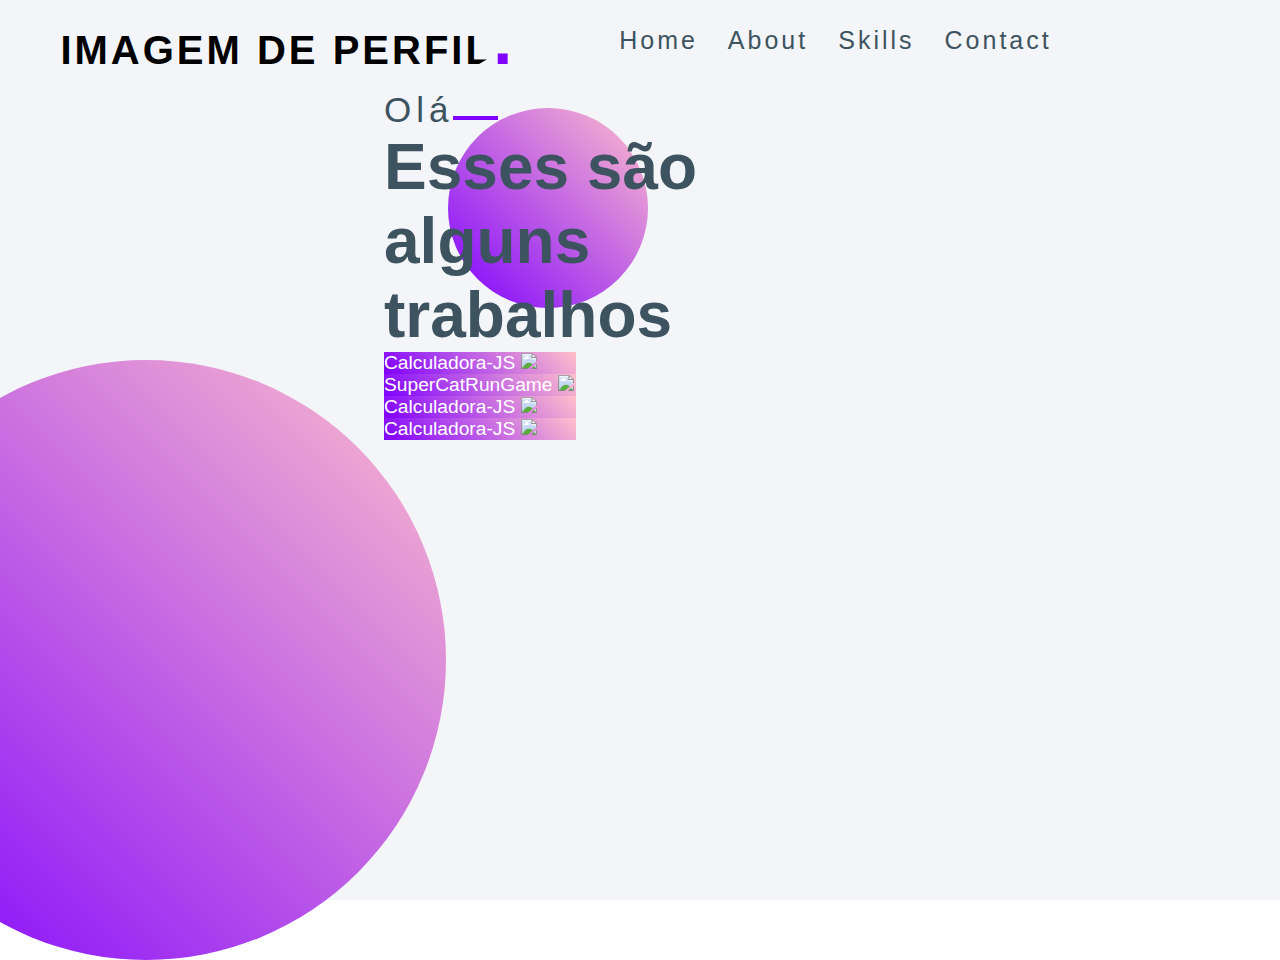
==== skills.html @ 6af318be "first commit" ====
<!DOCTYPE html>
<html lang="en">
<head>
    <meta charset="UTF-8">
    <meta http-equiv="X-UA-Compatible" content="IE=edge">
    <meta name="viewport" content="width=device-width, initial-scale=1.0">
    <link rel="shortcut icon" href="/favicon.png" type="image/x-icon">
    <link rel="stylesheet" href="/skills.css">
    <!--Font aweaome-->
    <link rel="stylesheet" href="https://cdnjs.cloudflare.com/ajax/libs/font-awesome/6.1.0/css/all.min.css" 
   integrity="sha512-10/jx2EXwxxWqCLX/hHth/vu2KY3jCF70dCQB8TSgNjbCVAC/8vai53GfMDrO2Emgwccf2pJqxct9ehpzG+MTw==" 
   crossorigin="anonymous" referrerpolicy="no-referrer" />
   <!--Font aweaome-->
    <title>Portifolio animado</title>
</head>
<body>
     <!--Container-->
    <div class="container">
        <!--Nav-->
        <nav>
            <!--AvatarLogo-->
            <div class="logo">
                <div class="post_avatarPerfil">
            <img src="/img/imagem de perfil marshall (2).jfif" alt=" imagem de perfil"><b>.</b>
        </div>
            </div>
             <!--AvatarLogo-->
             <!--NavItens-->
             <ul class="navItems">
                <li><a href="index.html">Home</a></li>
                <li><a href="sobre.html">About</a></li>
                <li><a href="skills.html">Skills</a></li>
                <li><a href="https://wa.link/1y7ngb">Contact</a></li>
             </ul>
             <!--NavItens-->
             <!--Links-->
             <div class="links">
                <a href="https://www.instagram.com/marshall.liu_/"><i class="fab fa-instagram"></i></a>
                <a href="https://www.facebook.com/paulohenrique.mdemorais.77"><i class="fab fa-facebook"></i></a>
                <a href="https://twitter.com/MarshallLiu_"><i class="fab fa-twitter"></i></a>
                <a href="https://github.com/MarshallLiu-Dev"><i class="fab fa-github"></i></a>
             </div>
          <!--Links-->
        </nav>
           <!--Nav-->
            <!--wrapper-->
           <div class="wrapper">
             <!--cols-->
            <div class="cols cols0">
                <span class="topLine">Olá</span>
                <h1>Esses são alguns trabalhos  <span class="multText"></span></h1>
         <!--Container-->



        <P class="blocktext">
            Calculadora-JS <a href="https://github.com/MarshallLiu-Dev/Calculadora-JS/tree/master"> <img src="/img/code calculadora.png" class="blocktext alt=""> </a> 
        </P>
                 
        <P class="blocktext">
            SuperCatRunGame <img src="/img/Super cat Run.png" class="blocktext alt="">
        </P>

                 
        <P class="blocktext">
            Calculadora-JS  <img src="/img/code calculadora.png" class="blocktext alt="">
        </P>

                 
        <P class="blocktext">
            Calculadora-JS <img src="/img/code calculadora.png" class="blocktext alt="">
        </P>






         <script src="https://unpkg.com/typed.js@2.0.14/dist/typed.umd.js"></script>
           <script>
                var typingEffect = new Typed(".multText", {
                strings: ["Meus no GitHub", ],
                loop: true,
                typeSpeed: 100,
                backSpeed:80,
                backDelay: 1500,
                });
  </script>
</body>
</html>
---- skills.css ----
.post_avatarPerfil img{
    border-radius: 100%;
    height: 100px;
    
}

*{
    margin: 0;
    padding: 0;
    box-sizing: border-box;
    font-family: Arial, "Helvetica Neue", Helvetica, sans-serif;
}

body{
  /* overflow: hidden;*/
}

.container{
    width: 100%;
    min-height:100vh;
    background-color: #f3f5f8;
}

nav{
    display: flex;
    width: 100%;
    justify-content: space-around;
    line-height: 80px;
    z-index: 111;
}

.logo{
    display: flex;
    cursor: pointer;
    text-transform: uppercase; 
    letter-spacing: 3px;
    font-size: 40px;
    font-weight: 800;
}

b{
   font-size: 70px;
   color: #7f00ff; 
}

.navItems{
    display: flex;
}

.navItems li{
    list-style: none;
    margin: 0 15px;
}

.navItems li a{
    font-size: 25px;
    color: #3d535f;
    text-decoration: none;
    text-transform: capitalize;
    letter-spacing: 3px;
}

.navItems li:hover a,
.links a:hover{
    color: #7f00ff;
}

.links a{
    font-size: 30px;
    color: #3d535f;
    margin: 25px 10px;
}

.wrapper{
    display: flex;
    width: 100%;
    height: calc(100vh -80px);
    justify-content: center;
    align-items: center;
    padding: 0 10%;
    overflow: hidden;
}

.wrapper::before{
    position:absolute;
    content: '';
    height: 600px;
    width: 600px;
    border-radius: 50%;
    left: -12%;
    top: 40%;
    background: linear-gradient(45deg,#7f00ff, pink);
    animation: object1 6s linear infinite;
}
.wrapper::after{
    position:absolute;
    content: '';
    height: 200px;
    width: 200px;
    border-radius: 50%;
    left: 35%;
    top: 12%;
    background: linear-gradient(45deg,#7f00ff, pink);
    animation: object2 6s linear infinite;
}

@keyframes object1{
    50%{
        left: -13%;
        top:41%;
    }
}

@keyframes object2{
    50%{
        left: 35%;
        top:10%;
    }
}


.cols0{
    width: 60%;
    z-index: 5;
}


.cols{
    width: 50%;
}

.topLine{
    display: block;
    position: relative;
    font-size: 35px;
    letter-spacing: 5px;
    color: #3d535f;
}

.topLine::after{
    position: absolute;
    content: "";
    height: 4px;
    width: 45px;
    bottom: 10px;
    background-color: #7f00ff;
}

h1{
    display: block;
    font-size: 4em;
    font-weight: 900;
    color: #3d535f;
}

.multText{
    color:  #50b7f5;
    text-transform: capitalize;
}

p{
    display: block;
    width: 90%;
    font-size: 1.2em;
    color: #fff;
    background: linear-gradient(45deg,#7f00ff, pink);
}

.btns{
    width: 100%;
    position: relative;
    left: 150px;
}

button{
    outline: none;
    border: none;
    cursor: pointer;
    font-size: 25px;
    font-weight: 400;
    color: #fff;
    background-color: #3d535f;
    padding: 8px 14px;
    margin: 40px 5px;
    letter-spacing: 2px;
    text-transform: capitalize;
    box-shadow: 0 15px 10px rgba(0, 0, 0, 0.4);
}

button:hover{
    color:#7f00ff;
}

.imgbox{
    position: relative;
    width: 100%;
    height: 100%;
}

.imgbox img{
    position: relative;
    height: 100%;
    width: calc(130% -80px);
    top: -100px;
    right: 50px;
    animation: animateUser 4s linear infinite;
}

@keyframes animateUser{
    50%{
        right: 30px;
        top: -90px;
    }
}

.imgbox #splash{
    position: absolute;
    top: 50%;
    left: 50%;
    transform: translate(-50%,-50%) rotate(-35deg);
    width: 160%;
    animation: animate 4s linear infinite;
}


@keyframes animate{
    50%{
        top: 49%;
        left: 51%;
        width: 155%;
    }
}


P.blocktext {
    margin-top: auto;
    margin-left: auto;
    margin-right: 80vh;
    width: 10em
}

P.blocktext img {
    margin-top: auto;
    margin-bottom: auto;
    align-items: center;
    width: 69vh;
}
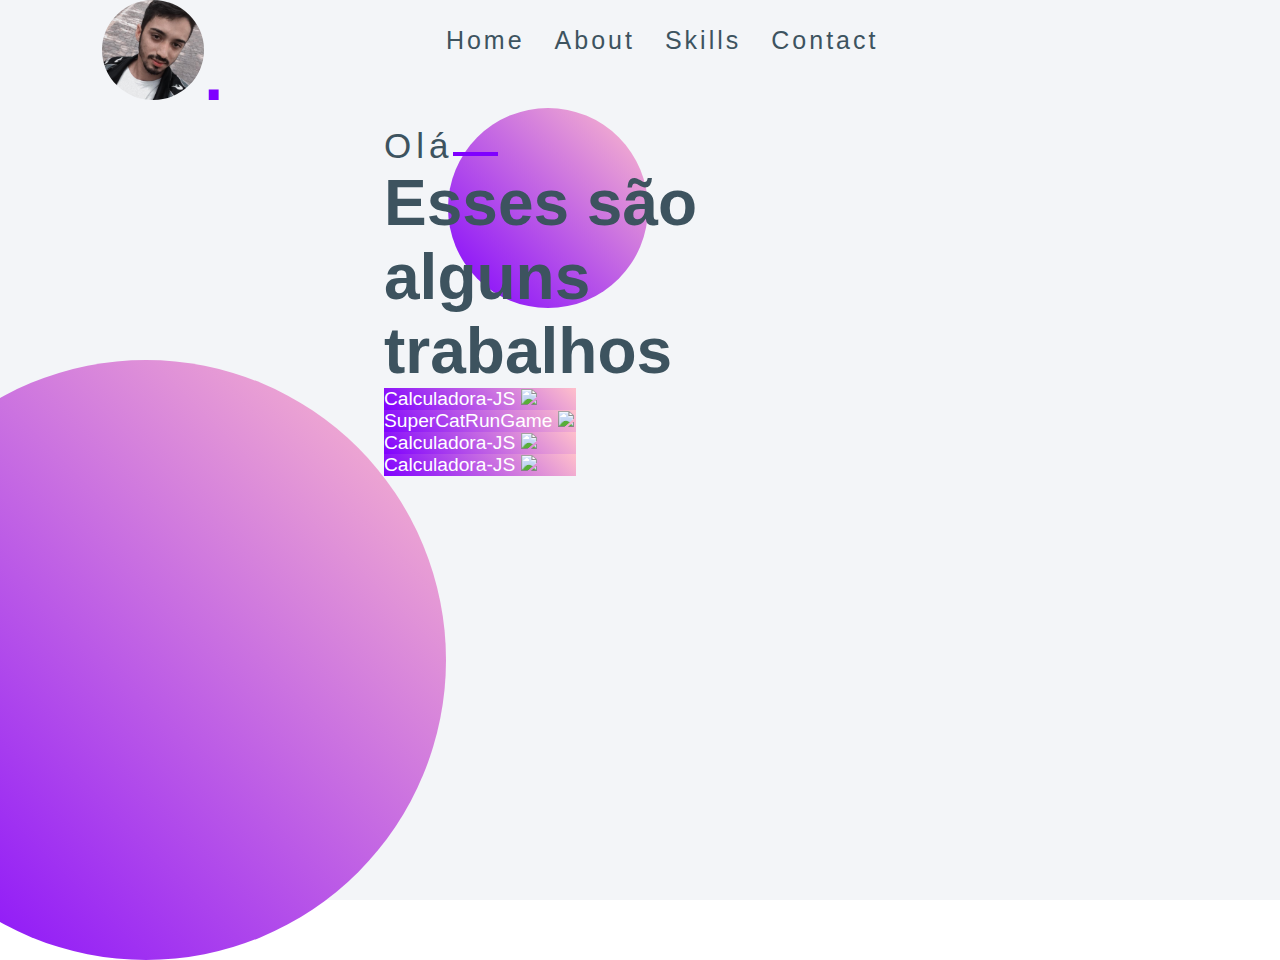
==== commit 2b9800da: "secound commit" ====
--- a/skills.html
+++ b/skills.html
@@ -1,11 +1,11 @@
 <!DOCTYPE html>
-<html lang="en">
+<html lang="pt-br">
 <head>
     <meta charset="UTF-8">
     <meta http-equiv="X-UA-Compatible" content="IE=edge">
     <meta name="viewport" content="width=device-width, initial-scale=1.0">
-    <link rel="shortcut icon" href="/favicon.png" type="image/x-icon">
-    <link rel="stylesheet" href="/skills.css">
+    <link rel="shortcut icon" href="favicon.png" type="image/x-icon">
+    <link rel="stylesheet" href="skills.css">
     <!--Font aweaome-->
     <link rel="stylesheet" href="https://cdnjs.cloudflare.com/ajax/libs/font-awesome/6.1.0/css/all.min.css" 
    integrity="sha512-10/jx2EXwxxWqCLX/hHth/vu2KY3jCF70dCQB8TSgNjbCVAC/8vai53GfMDrO2Emgwccf2pJqxct9ehpzG+MTw==" 
@@ -21,7 +21,7 @@
             <!--AvatarLogo-->
             <div class="logo">
                 <div class="post_avatarPerfil">
-            <img src="/img/imagem de perfil marshall (2).jfif" alt=" imagem de perfil"><b>.</b>
+            <img src="imagem de perfil marshall (2).jfif" alt=" imagem de perfil"><b>.</b>
         </div>
             </div>
              <!--AvatarLogo-->
--- a/skills.css
+++ b/skills.css
@@ -244,4 +244,74 @@
     margin-bottom: auto;
     align-items: center;
     width: 69vh;
-}+}
+
+
+@media screen and (max-width:780px) {
+    .navItems, .wrapper, .cols .cols1, .imgbox, .multText .post_avatarPerfil, .imgbox{
+        width: auto;
+        height: auto;
+    }
+}
+
+@media screen and (max-width:780px) {
+    .container{
+        width: auto;
+        height: auto;
+    }
+
+}
+
+@media screen and (max-width: 600px) {
+        .navItems{
+        float: none;
+        width: 100%;
+    }
+        .container{
+        width: auto;
+        height: auto;
+    }
+        .navItems, .wrapper, .cols .cols1, .imgbox, .multText .post_avatarPerfil, .imgbox{
+        width: auto;
+        height: auto;
+    }
+         body{
+        overflow: scroll;
+    }
+        .btns{
+        position: relative;
+        display: flex;
+        width: auto;
+        height: auto;
+    }
+}
+
+
+
+@media screen and (max-width: 375px) {
+        .navItems{
+        float: none;
+        width: 100%;
+    }
+        .container{
+        width: auto;
+        height: auto;
+    }
+        .navItems, .wrapper, .cols .cols1, .imgbox, .multText .post_avatarPerfil, .imgbox{
+        width: auto;
+        height: auto;
+        display: flex;
+    }
+         body{
+        overflow: scroll;
+    }
+        .btns{
+        position: relative;
+        display: flex;
+        width: auto;
+        height: auto;
+    }
+}
+
+
+
